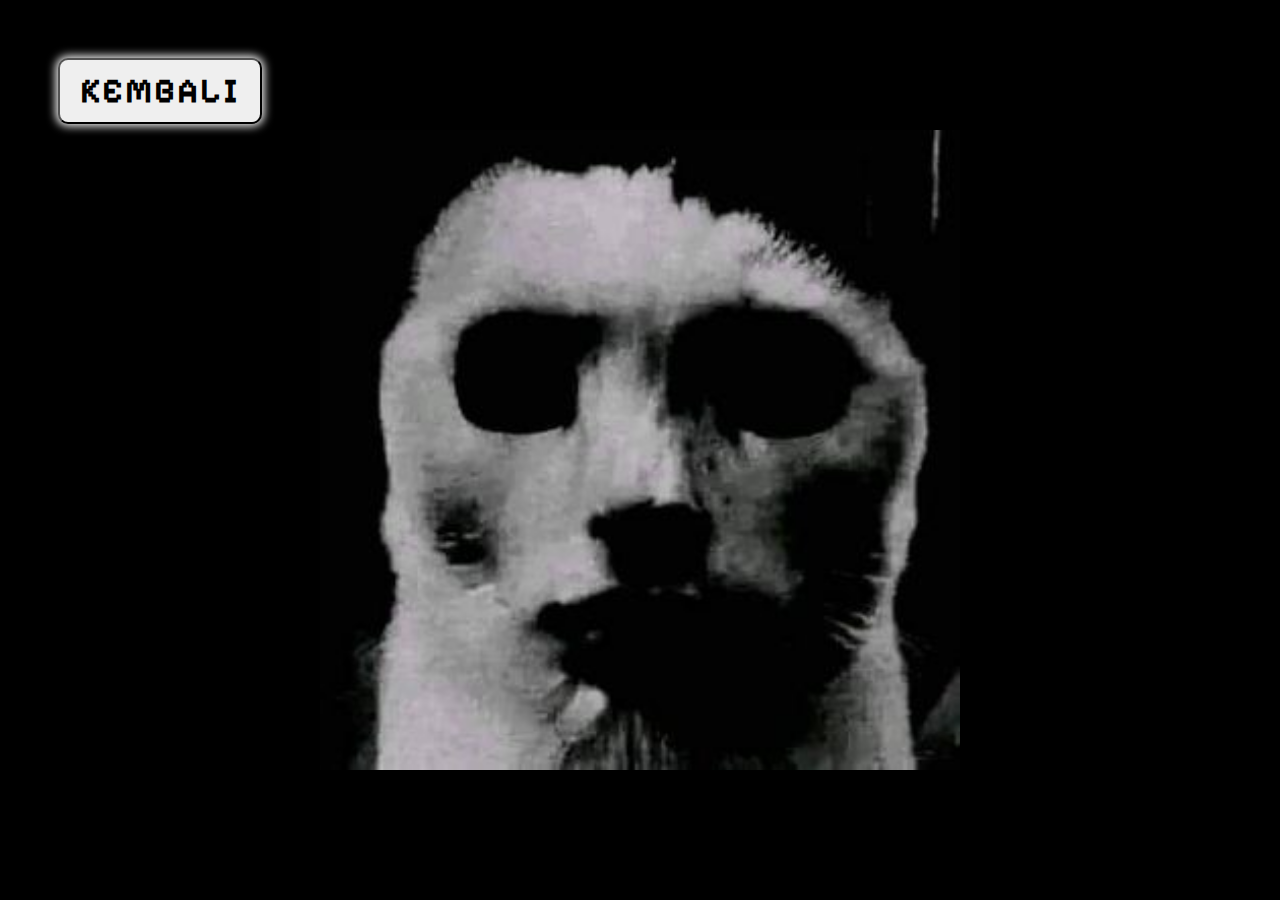
==== no.html @ f149153c "Add files via upload" ====
<html>
    <head>
        <link rel="stylesheet" href="no.css">
    </head>
    <body>
        <img src="hantucar.jpg" alt="mobil" class="center" width="100px">
        <button onclick="history.back()">Kembali</button>
    </body>
</html>
---- no.css ----
@import url('https://fonts.googleapis.com/css2?family=Pixelify+Sans:wght@400..700&display=swap');

body {
    background-color: black;
}

.center {
    position: fixed;
    top: 50%;
    left: 50%;
    transform: translate(-50%, -50%);
    width: 50%;
}

button {
    font-family: "Pixelify Sans";
    font-size: 35px;
    font-weight: bold;
    padding: 10px 20px;
    margin: 5px;
    cursor: pointer;
    border-radius: 10px;
    margin: 50px 50px;

    letter-spacing: 2px;
    text-transform: uppercase;
    box-shadow: 0px 0px 10px 2px white;
}

button:hover {
    background-color: #ffffff;
}
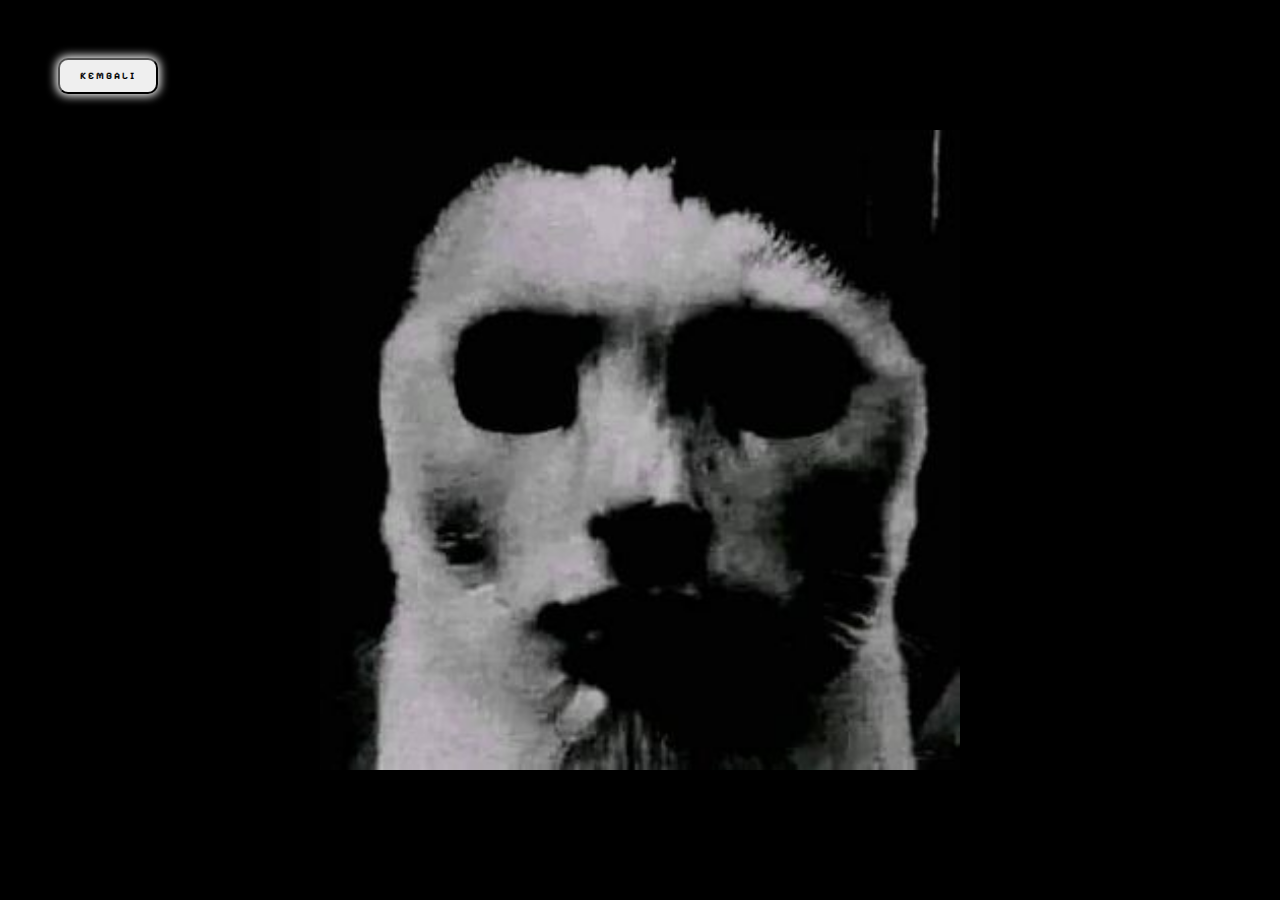
==== commit 1fe35515: "Add files via upload" ====
--- a/no.html
+++ b/no.html
@@ -1,9 +1,12 @@
 <html>
     <head>
+        <link rel="icon" href="2.jpg" type="image/icon type">
+        <meta name="viewport" content="width=device-width, initial-scale=1.0">
+        <title>Jojoto's</title>
         <link rel="stylesheet" href="no.css">
     </head>
     <body>
-        <img src="hantucar.jpg" alt="mobil" class="center" width="100px">
+        <img src="hantucar.jpg" alt="mobil" class="center" width="100%">
         <button onclick="history.back()">Kembali</button>
     </body>
 </html>--- a/no.css
+++ b/no.css
@@ -14,7 +14,7 @@
 
 button {
     font-family: "Pixelify Sans";
-    font-size: 35px;
+    font-size: 10px;
     font-weight: bold;
     padding: 10px 20px;
     margin: 5px;
